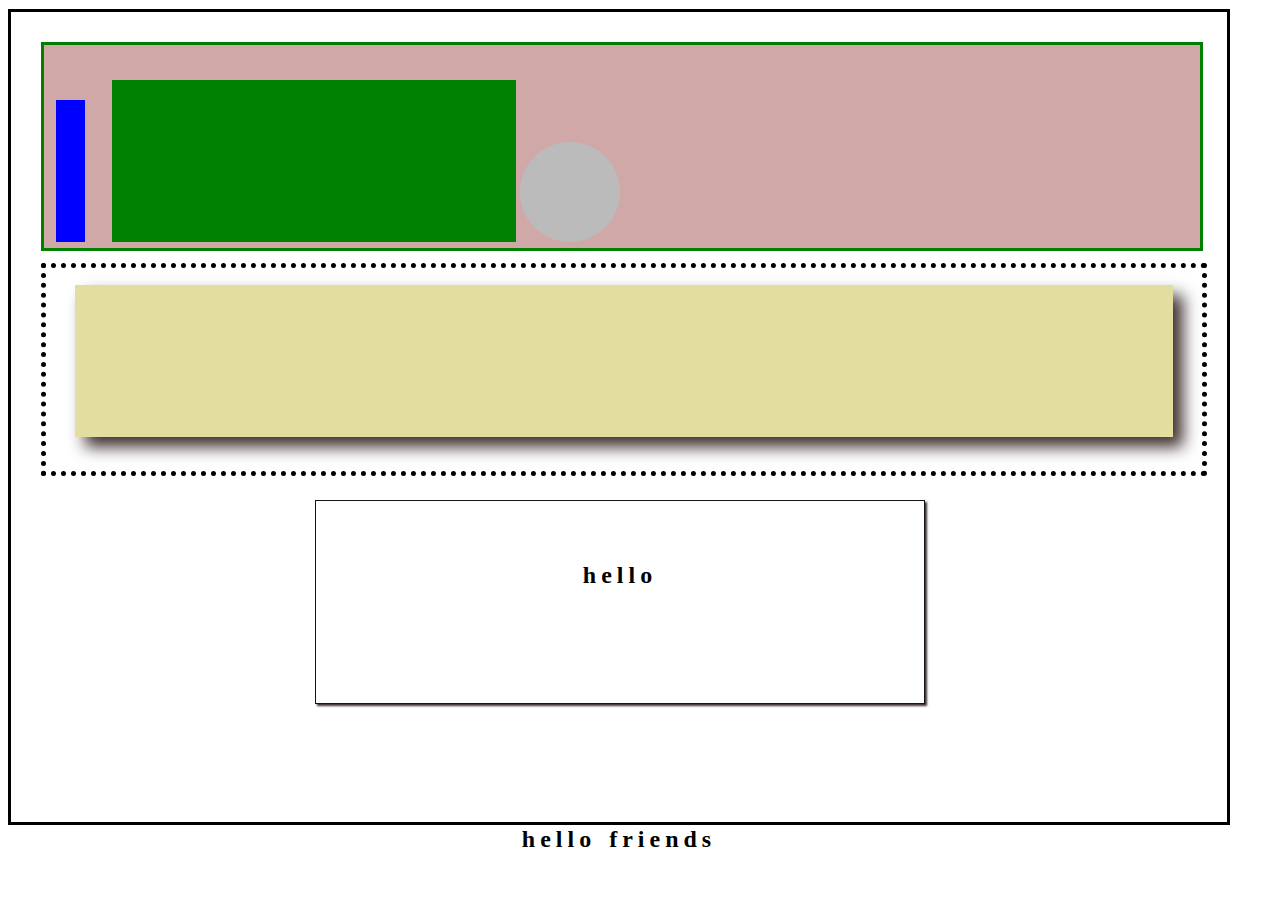
==== second/index.html @ 9d925e72 "almost done" ====
<!DOCTYPE html>
<html lang="en">
    <head>
        <title>Second</title>
        <meta charset="UTF-8" />

        <meta name="viewport" content="width=device-width, initial-scale=1.0" />
        <link rel="stylesheet" href="reset.css" />
        <link rel="stylesheet" href="styles.css" />
    </head>

    <body>
        <section>
            <div class="container">
                <div class="first-box">
                    <div class="blue-square"></div>
                    <div class="green-square"></div>
                    <div class="circle"></div>
                </div>

                <div class="second-box">
                    <div class="inner-box"></div>
                </div>

                <div class="third-box">
                    <h2>hello</h2>
                </div>

                <h2>hello
                    friends
                </h2>


            </div>
        </section>



    <!--
        <section>

            <div class="left-colorbox"></div>

            <div class="border"></div>

        </section>
    -->

        
    </body>


</html>
<!-- Put your HTML HERE, make sure to connect your index.css sheet -->
---- second/styles.css ----
.container {
  position: absolute;
  margin-top: 1px;
  height: 90%;
  width: 95%;
  font-size : 100%;
  background-color:rgb(255, 255, 255) ;  
  border: 3px solid rgb(0, 0, 0);
}

.first-box {
    width: 95%;
    height: 25%;
    border: 3px solid green;
    background-color: rgb(209, 168, 168);
    margin-top: 2.5%;
    margin-left: 2.5%;
  }

  .blue-square {
    display: inline-block;
    height: 70%;
    width: 2.5%;
    margin-top: 3%;
    margin-left: 1%;
    background: blue;
  }

  .green-square {
    display: inline-block;
    height: 80%;
    width: 35%;
    margin-top: 3%;
    margin-left: 2%;
    background: green;
  }

  .circle {
    display: inline-block;
    height: 100px;
    width: 100px;
    background-color: #bbb;
    border-radius: 50%;
    
  }

  .second-box {
    width: 95%;
    height: 25%;
    border: 5px solid rgb(0, 0, 0);
    border-style: dotted;
    background-color: white;
    margin-top: 1%;
    margin-left: 2.5%;
  }

  .inner-box {
    width: 95%;
    height: 75%;
   
    background-color: rgb(226, 222, 160);
    margin-left: 2.5%;
    margin-top: 1.5%;
    box-shadow: 10px 10px 15px rgb(63, 48, 48);
  }

  .third-box {
    width: 50%;
    height: 25%;
    background-color: white;
    border: 1px solid rgb(20, 22, 20);
    margin-top: 2%;
    margin-left: 25%;
    box-shadow: 2px 2px 2px rgb(63, 48, 48);
  }

  h2 {
    font-size: 180;
    word-spacing: 2px;
    text-align: center;
    margin-top: 10%;
    letter-spacing: 5px;
}
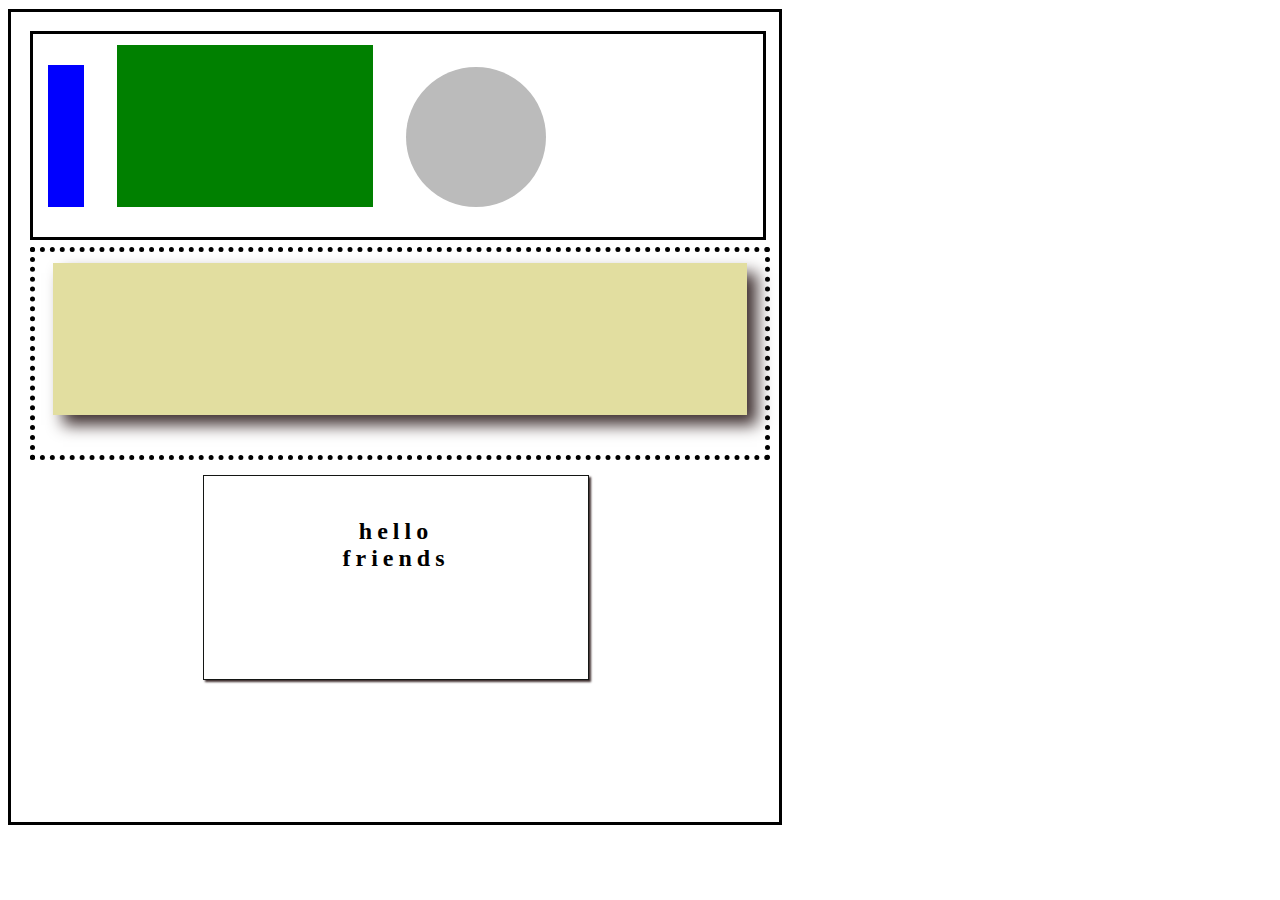
==== commit 0dd6b019: "This is my completed project, please inform me if any adjustments need to be made" ====
--- a/second/index.html
+++ b/second/index.html
@@ -23,12 +23,8 @@
                 </div>
 
                 <div class="third-box">
-                    <h2>hello</h2>
+                    <h2>hello <br>friends</h2>
                 </div>
-
-                <h2>hello
-                    friends
-                </h2>
 
 
             </div>
--- a/second/styles.css
+++ b/second/styles.css
@@ -3,7 +3,8 @@
   position: absolute;
   margin-top: 1px;
   height: 90%;
-  width: 95%;
+  /* width: 95%; */
+  width: 60%;
   font-size : 100%;
   background-color:rgb(255, 255, 255) ;  
   border: 3px solid rgb(0, 0, 0);
@@ -12,8 +13,9 @@
 .first-box {
     width: 95%;
     height: 25%;
-    border: 3px solid green;
-    background-color: rgb(209, 168, 168);
+    border: 3px solid black;
+    /* background-color: rgb(209, 168, 168); */
+    background-color: white;
     margin-top: 2.5%;
     margin-left: 2.5%;
   }
@@ -21,9 +23,10 @@
   .blue-square {
     display: inline-block;
     height: 70%;
-    width: 2.5%;
-    margin-top: 3%;
-    margin-left: 1%;
+    width: 5%;
+    margin-top: 2%;
+    margin-left: 2%;
+    /* margin-bottom: 3%; */
     background: blue;
   }
 
@@ -31,17 +34,21 @@
     display: inline-block;
     height: 80%;
     width: 35%;
-    margin-top: 3%;
-    margin-left: 2%;
+    margin-top: 1.5%;
+    margin-left: 4%;
+    /* margin-top: 20px; */
     background: green;
   }
 
   .circle {
     display: inline-block;
-    height: 100px;
-    width: 100px;
+    /* height: 100px; */
+    /* width: 100px; */
+    height: 140px;
+    width: 140px;
     background-color: #bbb;
     border-radius: 50%;
+    margin-left: 4%;
     
   }
 
@@ -79,6 +86,6 @@
     font-size: 180;
     word-spacing: 2px;
     text-align: center;
-    margin-top: 10%;
+    margin-top: 11%;
     letter-spacing: 5px;
 }